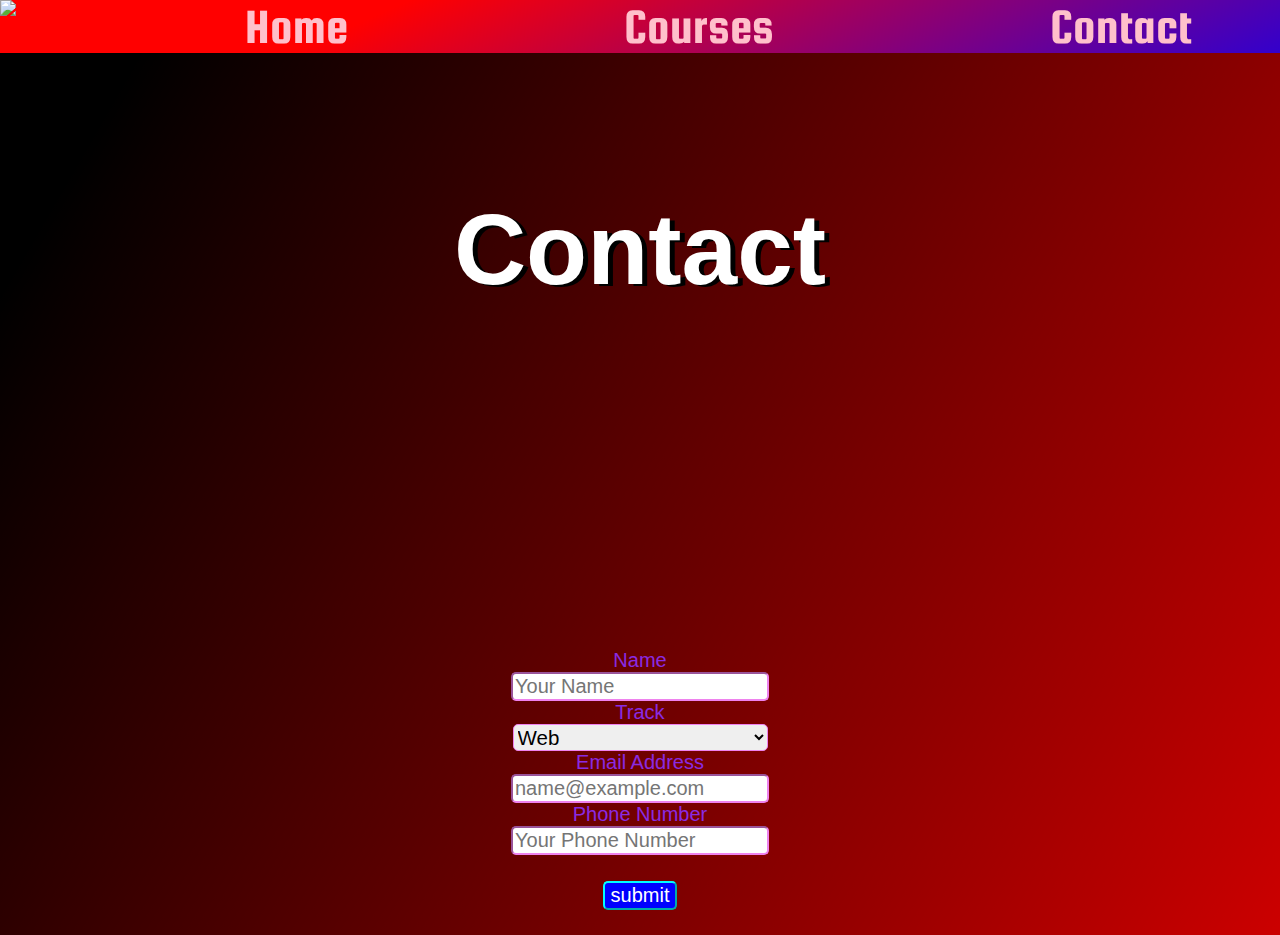
==== contact.HTML @ 2ce4375c "first" ====
<!DOCTYPE html>
<html>

<head>
    <link rel="stylesheet" href="./contact.css">
    <link href="https://fonts.googleapis.com/css?family=Squada+One&display=swap" rel="stylesheet">
    <title>Contact</title>

</head>

<body>
    <header class="header">
            <img class="logo-img" src="https://gomycode.tn/images/section2GMCLogo.png">
        <ul class="navbar">
            <li><a href="./index.html">Home</a></li>
            <li><a href="./courses.HTML">Courses</a></li>
            <li><a href="./contact.HTML">Contact</a></li>
        </ul>
    </header>
    <main>
        <div class="cover">
    <h1 class="heading">Contact</h1>
        </div>
    <form>
            <div class="loginpanel">

        <label>Name
            </br>
        <input class="contact" type="text" name="Name" placeholder="Your Name"> 
        </label> <br>
        <label>Track
        <br>
        <select class="selection">
            <option>Web</option>
            <option>Game</option>
            <option>Al</option>
        </select>
       </label></br>
        <label>Email Address
        <br>
        <input class="contact" type="text" name="Email" placeholder="name@example.com">
         </label> <br>
        <label>Phone Number
        <br>
        <input class="contact" type="text" name="Phone" placeholder="Your Phone Number"> 
         </label> <br>
        <button>submit</button>
        

       </div>
    </form>
  </main>
</body>

</html>
---- contact.css ----
/*header*/
.logo-img{
     display: flex ;
     width: 60px;
}
.navbar{
    margin: 0;
    padding: 0;
    display: flex;
    width: 700px;
    justify-content: space-around ;
    align-items: center ;
    list-style-type: none;
    font-size: 50px;
    width: 100%;
}

header{
    background-color: red;
    background-image:Linear-gradient(336deg, rgba(0,0,255,.8), rgba(0,0,255,0) 70.71%) ;
 display: flex ;
 justify-content: space-between;
 position: fixed;
 width: 100%
}
li{
 display:inline;
 margin:0;
 display:inline;
 padding-left: 50px;
 font-family: 'Squada One', cursive;

}
a{
    text-align: center ;
    text-decoration: none ;
    color: pink ;
    padding-left: 50px;

}
/*main*/
body{
    background-color: blueviolet;
    background-image: Linear-gradient(300deg, rgba(255,0,0,.8), rgba(255,0,0,0) 90.71%) , 
    Linear-gradient(127deg, black, black 70.71%) ,
    Linear-gradient(336deg, rgba(0,0,255,.8), rgba(0,0,255,0) 70.71%) ;
    margin: 0;
}
.cover{
    background-image: url(https://ak7.picdn.net/shutterstock/videos/12019787/thumb/2.jpg);
    height:585px;
    width:100%;
}
.heading{
    text-align: center;
    font-size: 100px;
    font-family:'Segoe UI', Tahoma, Geneva, Verdana, sans-serif;
    color: white;
    text-shadow: 5px 2px black;
    margin: 0;
    padding-top: 15%
}
form{
   color: blueviolet;
   text-align: center ;
   font-size: 20px;
   margin-top: 5%;
   font-family: 'Gill Sans', 'Gill Sans MT', Calibri, 'Trebuchet MS', sans-serif;
   margin-bottom: 2%;
}
input{
    width: 250px;
    border-radius: 5px;
    font-size: 20px;
    border-color: violet;
}
.selection{
    width: 255px;
    border-radius: 5px;
    font-size: 20.5px;
    border-color: violet;
}
button{
    margin-top: 2%;
    font-size:20px;
    border-radius: 5px;
    background-color: blue;
    border-color: cyan;
    color: white;
}
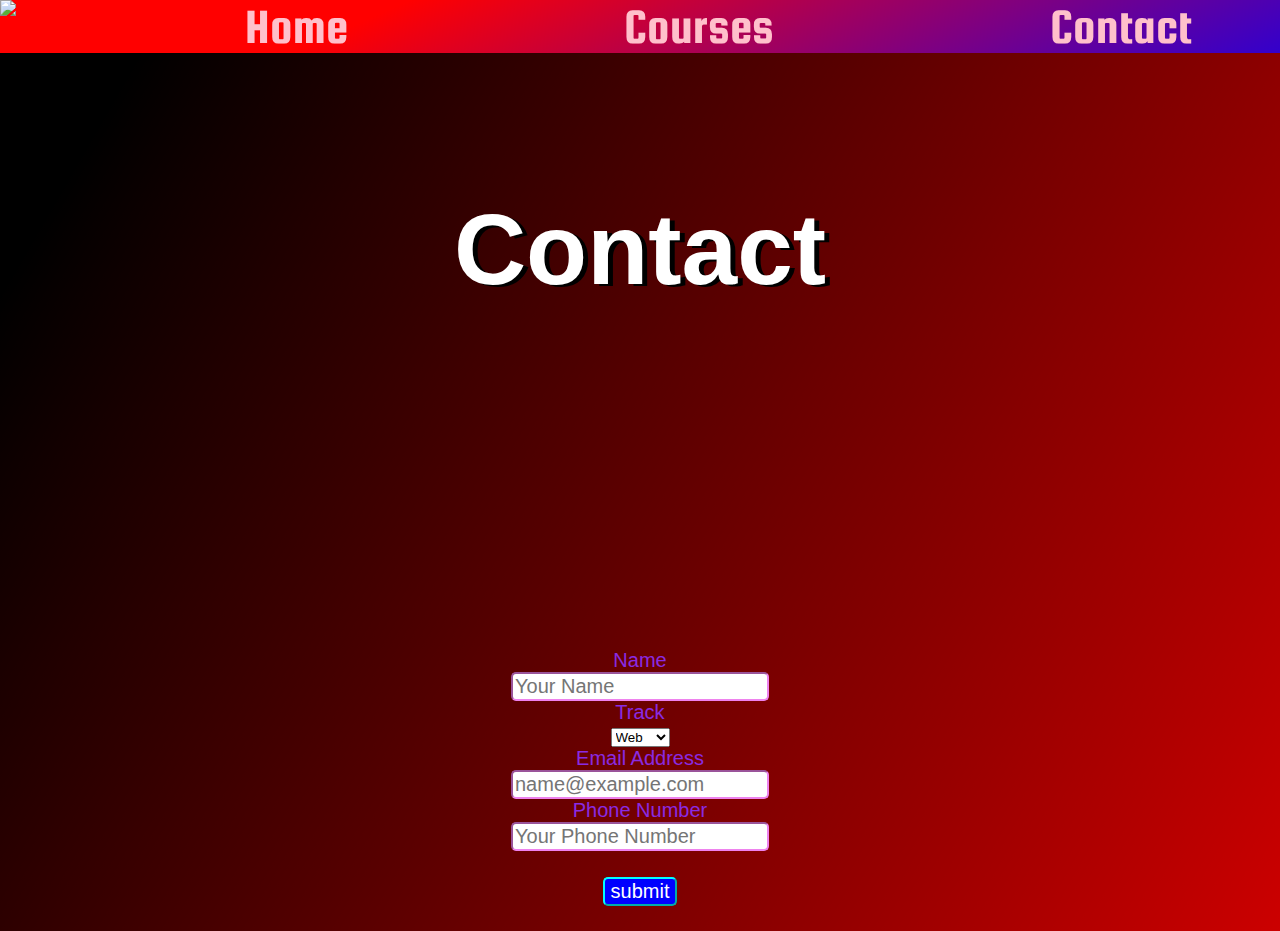
==== commit 5a32850a: "javascript" ====
--- a/contact.HTML
+++ b/contact.HTML
@@ -30,10 +30,10 @@
         </label> <br>
         <label>Track
         <br>
-        <select class="selection">
-            <option>Web</option>
-            <option>Game</option>
-            <option>Al</option>
+        <select id="selection">
+            <option class="track">Web</option>
+            <option class="track">Game</option>
+            <option class="track">Al</option>
         </select>
        </label></br>
         <label>Email Address
@@ -44,12 +44,11 @@
         <br>
         <input class="contact" type="text" name="Phone" placeholder="Your Phone Number"> 
          </label> <br>
-        <button>submit</button>
-        
-
+        <button class="mybtn">submit</button>
        </div>
     </form>
   </main>
 </body>
+<script src="./contact.js"></script>
 
 </html>